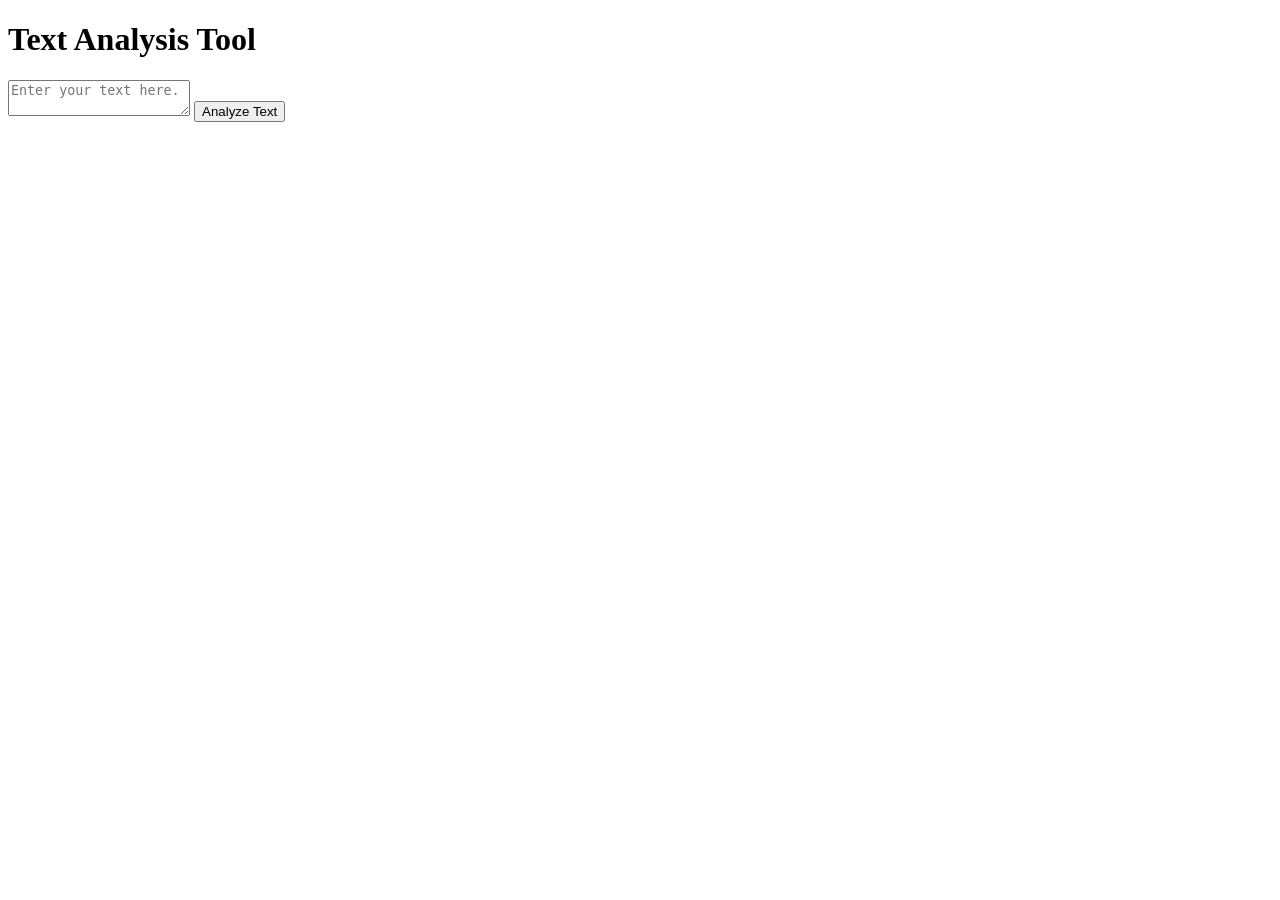
==== Lab_Task_5/index.html @ 6ee2ab17 "html portion added" ====
<!DOCTYPE html>
<html lang="en">
<head>
    <meta charset="UTF-8">
    <meta name="viewport" content="width=device-width, initial-scale=1.0">
    <title>Text Analyzer</title>
</head>
<body>
    <div class="container">
        <h1>Text Analysis Tool</h1>
        <textarea name="" id="inputText" placeholder="Enter your text here."></textarea>
     <button onclick="analyzeText()">Analyze Text</button>
    <div id="result"></div>
    </div>
    
</body>
</html>
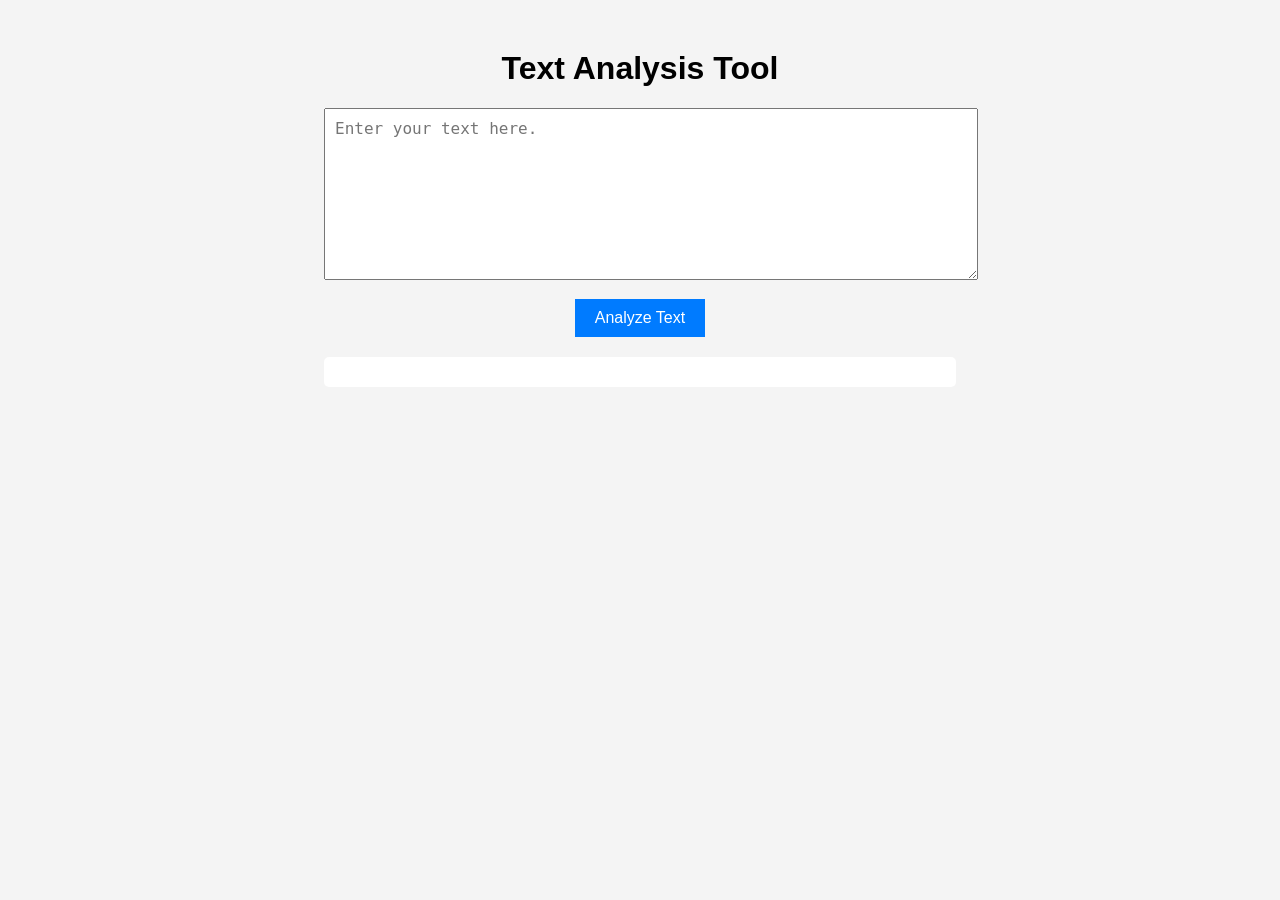
==== commit 39313742: "css portion added in css file" ====
--- a/Lab_Task_5/index.html
+++ b/Lab_Task_5/index.html
@@ -4,6 +4,7 @@
     <meta charset="UTF-8">
     <meta name="viewport" content="width=device-width, initial-scale=1.0">
     <title>Text Analyzer</title>
+    <link rel="stylesheet" href="style.css">
 </head>
 <body>
     <div class="container">
--- a/Lab_Task_5/style.css
+++ b/Lab_Task_5/style.css
@@ -0,0 +1,38 @@
+body {
+    font-family: Arial, sans-serif;
+    background: #f4f4f4;
+    text-align: center;
+}
+
+.container {
+    width: 50%;
+    margin: auto;
+    margin-top: 50px;
+}
+
+textarea {
+    width: 100%;
+    height: 150px;
+    padding: 10px;
+    font-size: 16px;
+}
+button {
+    margin-top: 15px;
+    padding: 10px 20px;
+    font-size: 16px;
+    background: #007BFF;
+    color: white;
+    border: none;
+    cursor: pointer;
+}
+
+button:hover {
+    background: #0056b3;
+}
+
+#result {
+    margin-top: 20px;
+    padding: 15px;
+    background: white;
+    border-radius: 5px;
+}
